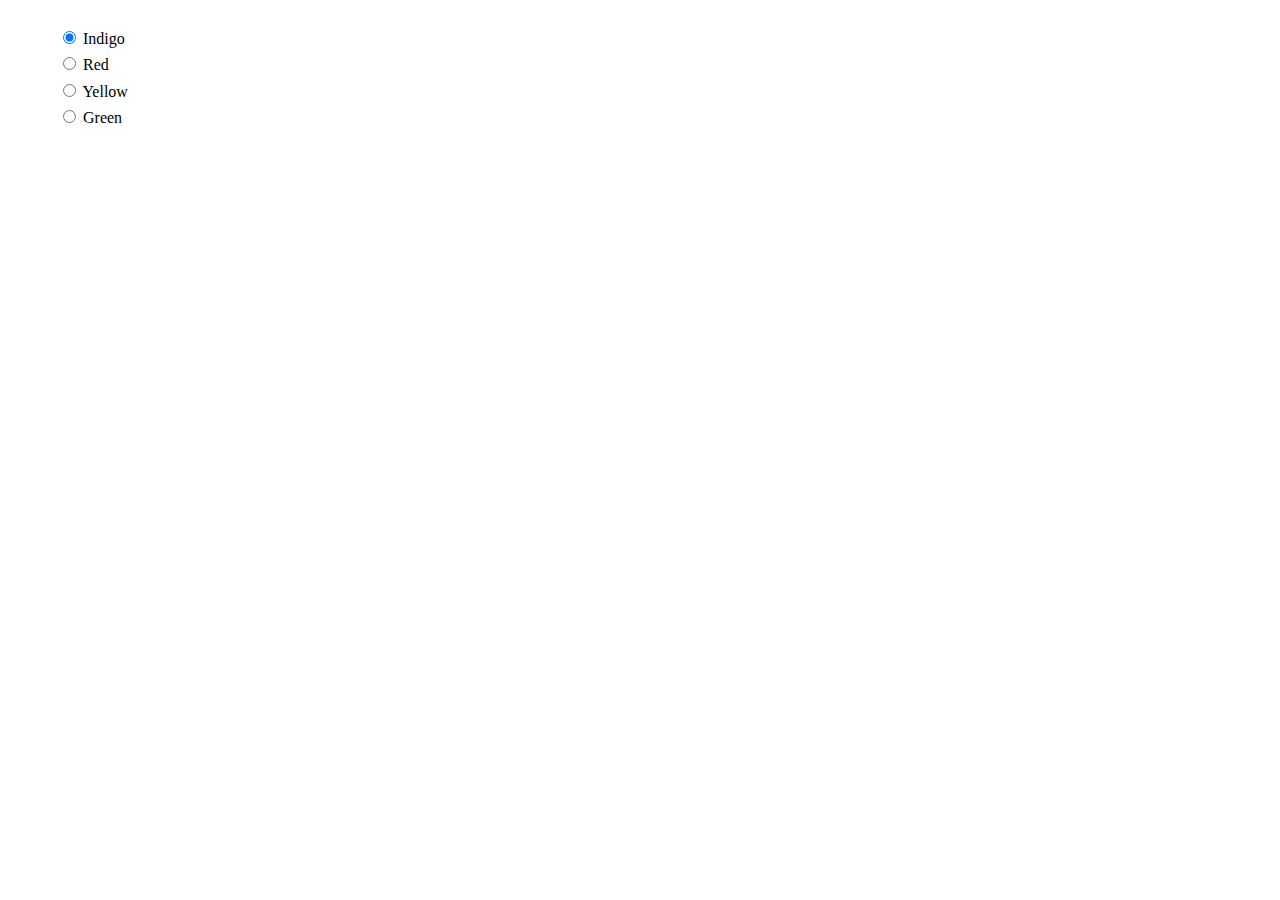
==== 1.html @ ed1e65a9 "up" ====
<!DOCTYPE html>
<html lang="ru">

<head>
  <meta charset="utf-8">
  <meta http-equiv="X-UA-Compatible" content="IE=edge">
  <meta name="viewport" content="width=device-width, initial-scale=1">
  <title>CSS - Стилизация радиокнопки</title>
  <style>
    /* для элемента input c type="radio" */
  .fieldset__input {
    position: absolute;
    z-index: -1;
    opacity: 0;
  }

  /* для элемента label связанного с .custom-radio */
  .fieldset__input+label {
    display: inline-flex;
    align-items: center;
    user-select: none;
  }

  /* создание в label псевдоэлемента  before со следующими стилями */
  .fieldset__input+label::before {
    content: '';
    display: inline-block;
    width: 1em;
    height: 1em;
    flex-shrink: 0;
    flex-grow: 0;
    border: 1px solid #F2F2F3;
    border-radius: 50%;
    margin-right: 0.5em;
    background-repeat: no-repeat;
    background-position: center center;
    background-size: 100%;
  }

  /* стили при наведении курсора на радио */
  .fieldset__input:not(:disabled):not(:checked)+label:hover::before {
    border-color: #F2F2F3;
  }

  /* стили для активной радиокнопки (при нажатии на неё) */
  .fieldset__input:not(:disabled):active+label::before {
    background-color: #FFFFFF;;
    border-color: #F2F2F3;
  }

  /* стили для радиокнопки, находящейся в состоянии checked */
  .fieldset__input:checked+label::before {
    border-color: #F2F2F3;
    background-image: url(/images/Group-9.svg);
  }

    body {
      padding: 20px 50px;
    }

    .radio {
      margin-bottom: 0.4em;
    }
  </style>

</head>

<body>

  <div class="radio">
    <input class="custom-radio" type="radio" id="color-1" name="color" value="indigo" checked>
    <label for="color-1">Indigo</label>
  </div>

  <div class="radio">
    <input class="custom-radio" type="radio" id="color-2" name="color" value="red">
    <label for="color-2">Red</label>
  </div>

  

  <div class="radio">
    <input class="custom-radio" type="radio" id="color-4" name="color" value="yellow">
    <label for="color-4">Yellow</label>
  </div>

  <div class="radio">
    <input class="custom-radio" type="radio" id="color-5" name="color" value="green">
    <label for="color-5">Green</label>
  </div>

</body>

</html>
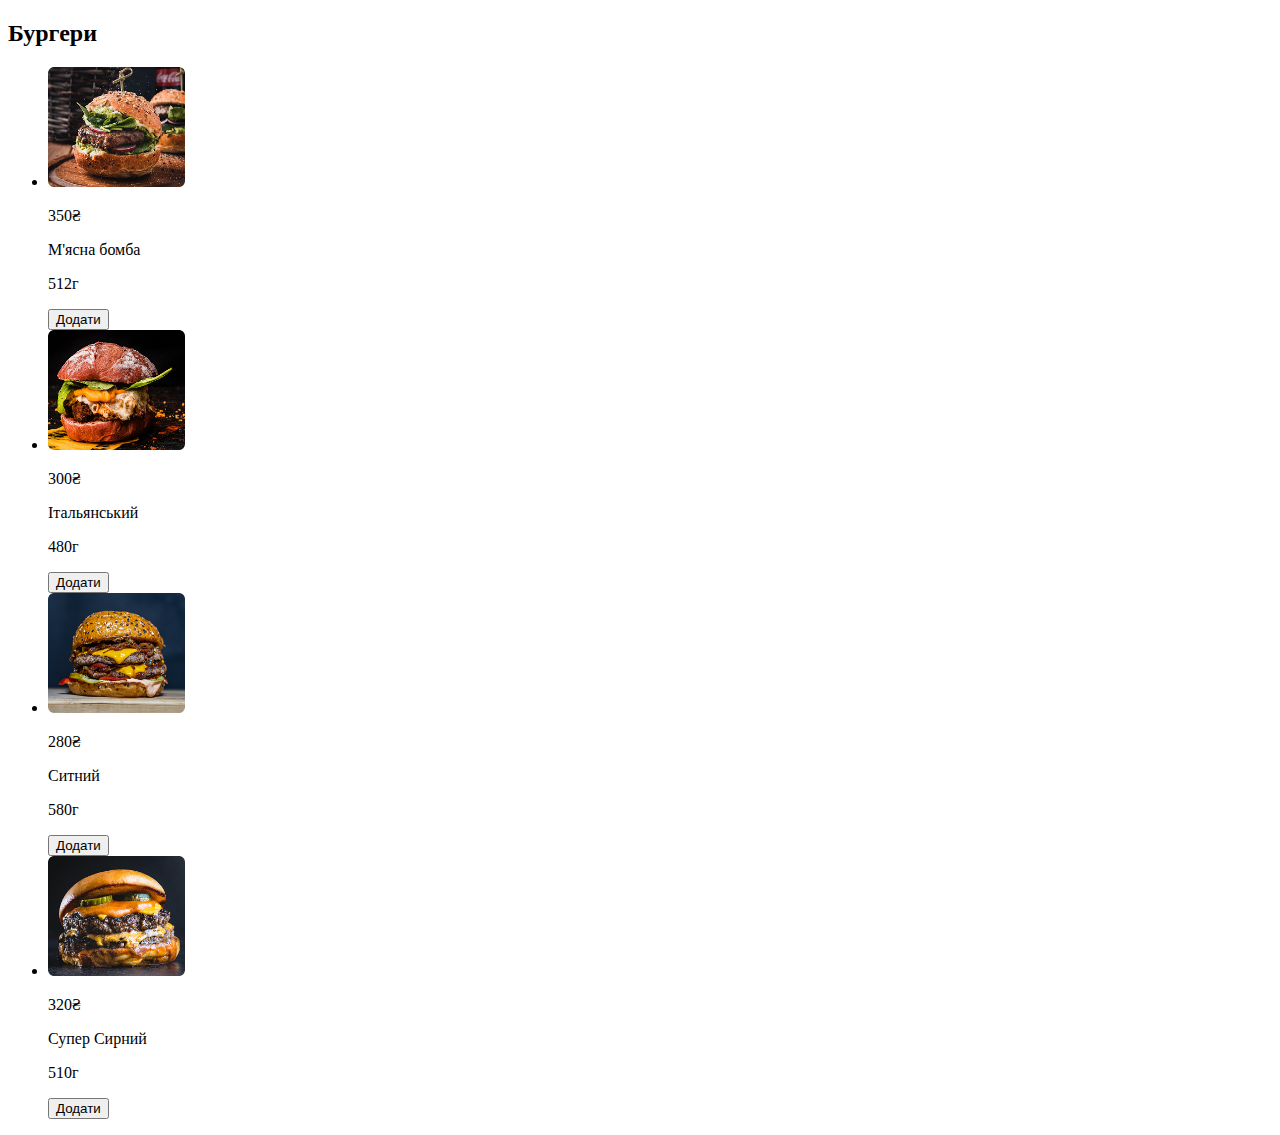
==== commit aae7eb59: "up" ====
--- a/1.html
+++ b/1.html
@@ -9,87 +9,279 @@
   <title>CSS - Стилизация радиокнопки</title>
   <style>
     /* для элемента input c type="radio" */
-  .fieldset__input {
+  /* Стили для модального окна */
+.food__burger-modal {
+    display: none;
+    position: fixed;
+    top: 50%;
+    left: 50%;
+    transform: translate(-50%, -50%);
+    background-color: #fff;
+    border-radius: 8px;
+    padding: 20px;
+    box-shadow: 0 2px 10px rgba(0, 0, 0, 0.1);
+    z-index: 1001;
+    width: 90%;
+    max-width: 500px;
+}
+
+.food__burger-modal.active {
+  display: flex;
+    flex-direction: column;
+    visibility: visible;
+    opacity: 1;
+    transition: opacity 250ms ease-in-out;  
+}
+
+.delivery__modal-close-btn {
     position: absolute;
-    z-index: -1;
-    opacity: 0;
-  }
-
-  /* для элемента label связанного с .custom-radio */
-  .fieldset__input+label {
-    display: inline-flex;
+    top: 10px;
+    right: 10px;
+    cursor: pointer;
+}
+
+.delivery__modal-close-icon {
+    width: 24px;
+    height: 24px;
+}
+
+.food__burger-modal-title {
+    font-size: 24px;
+    margin-bottom: 10px;
+}
+
+.food__burger-modal-img {
+    width: 100%;
+    height: auto;
+    border-radius: 8px;
+    margin-bottom: 10px;
+}
+
+.food__burger-modal-description {
+    font-size: 16px;
+    color: #666;
+    margin-bottom: 10px;
+}
+
+.food__burger-modal-ingredients-title {
+    font-size: 18px;
+    margin-bottom: 10px;
+}
+
+.food__burger-modal-ingredients-list {
+    list-style-type: none;
+    padding: 0;
+    margin-bottom: 10px;
+}
+
+.food__burger-modal-ingredients-item {
+    font-size: 14px;
+    color: #666;
+    margin-bottom: 5px;
+}
+
+.food__burger-modal-ingredients-weight {
+    font-size: 14px;
+    color: #666;
+    margin-bottom: 10px;
+}
+
+.food__burger-modal-btns {
+    display: flex;
     align-items: center;
-    user-select: none;
-  }
-
-  /* создание в label псевдоэлемента  before со следующими стилями */
-  .fieldset__input+label::before {
-    content: '';
-    display: inline-block;
-    width: 1em;
-    height: 1em;
-    flex-shrink: 0;
-    flex-grow: 0;
-    border: 1px solid #F2F2F3;
-    border-radius: 50%;
-    margin-right: 0.5em;
-    background-repeat: no-repeat;
-    background-position: center center;
-    background-size: 100%;
-  }
-
-  /* стили при наведении курсора на радио */
-  .fieldset__input:not(:disabled):not(:checked)+label:hover::before {
-    border-color: #F2F2F3;
-  }
-
-  /* стили для активной радиокнопки (при нажатии на неё) */
-  .fieldset__input:not(:disabled):active+label::before {
-    background-color: #FFFFFF;;
-    border-color: #F2F2F3;
-  }
-
-  /* стили для радиокнопки, находящейся в состоянии checked */
-  .fieldset__input:checked+label::before {
-    border-color: #F2F2F3;
-    background-image: url(/images/Group-9.svg);
-  }
-
-    body {
-      padding: 20px 50px;
-    }
-
-    .radio {
-      margin-bottom: 0.4em;
-    }
+    gap: 10px;
+    margin-bottom: 10px;
+}
+
+.food__burger-addbtn {
+    background-color: #28a745;
+    color: #fff;
+    border: none;
+    padding: 10px 15px;
+    border-radius: 5px;
+    cursor: pointer;
+}
+
+.food__burger-addbtn:hover {
+    background-color: #218838;
+}
+
+.quantity-controls {
+    display: flex;
+    align-items: center;
+    gap: 10px;
+}
+
+.quantity-controls__btn {
+    background-color: #007bff;
+    color: #fff;
+    border: none;
+    padding: 5px 10px;
+    border-radius: 5px;
+    cursor: pointer;
+}
+
+.quantity-controls__btn:hover {
+    background-color: #0056b3;
+}
+
+.quantity-controls__quantity {
+    font-size: 16px;
+}
+
+.food__burger-modal-price {
+    font-size: 18px;
+    font-weight: bold;
+    color: #28a745;
+    margin-top: 10px;
+}
   </style>
 
 </head>
 
 <body>
 
-  <div class="radio">
-    <input class="custom-radio" type="radio" id="color-1" name="color" value="indigo" checked>
-    <label for="color-1">Indigo</label>
-  </div>
-
-  <div class="radio">
-    <input class="custom-radio" type="radio" id="color-2" name="color" value="red">
-    <label for="color-2">Red</label>
-  </div>
-
-  
-
-  <div class="radio">
-    <input class="custom-radio" type="radio" id="color-4" name="color" value="yellow">
-    <label for="color-4">Yellow</label>
-  </div>
-
-  <div class="radio">
-    <input class="custom-radio" type="radio" id="color-5" name="color" value="green">
-    <label for="color-5">Green</label>
-  </div>
-
+  <section class="food">
+    <div class="food__container">
+        <h2 class="food__title">Бургери</h2>
+        <ul class="food__burger-list">
+            <li class="food__burger-item">
+                <img class="food__burger-img" src="./images/burger-bomba.png" width="137px" height="120px" alt="">
+                <p class="food__burger-price">350₴</p>
+                <p class="food__burger-name">М'ясна бомба</p>
+                <p class="food__burger-weight">512г</p>
+                <button class="food__burger-btn">Додати</button>
+            </li>
+            <li class="food__burger-item">
+                <img class="food__burger-img" src="./images/burger-italian.png" width="137px" height="120px" alt="">
+                <p class="food__burger-price">300₴</p>
+                <p class="food__burger-name">Італьянський</p>
+                <p class="food__burger-weight">480г</p>
+                <button class="food__burger-btn">Додати</button>
+            </li>
+            <li class="food__burger-item">
+                <img class="food__burger-img" src="./images/burger-super.png" width="137px" height="120px" alt="">
+                <p class="food__burger-price">280₴</p>
+                <p class="food__burger-name">Ситний</p>
+                <p class="food__burger-weight">580г</p>
+                <button class="food__burger-btn">Додати</button>
+            </li>
+            <li class="food__burger-item">
+                <img class="food__burger-img" src="./images/burger-cheese.png" width="137px" height="120px" alt="">
+                <p class="food__burger-price">320₴</p>
+                <p class="food__burger-name">Супер Сирний</p>
+                <p class="food__burger-weight">510г</p>
+                <button class="food__burger-btn">Додати</button>
+            </li>
+        </ul>
+    </div>
+</section>
+
+<!-- Модальное окно -->
+<div class="food__burger-modal" id="food-modal">
+    <div class="food__burger-modal-container">
+        <h2 class="food__burger-modal-title" id="modal-title">М'ясна бомба</h2>
+        <img class="food__burger-modal-img" id="modal-img" src="./images/burger-bomba.png" width="300px" height="232px" alt="">
+        <p class="food__burger-modal-description" id="modal-description">Супер мясное наслаждение! Большая рубленая котлета из свежего говяжего мяса покорит вас своей сочностью, а хрустящие листья салата добавят свежести.</p>
+        <div class="food__burger-modal-ingredients">
+            <h3 class="food__burger-modal-ingredients-title">Склад:</h3>
+            <ul class="food__burger-modal-ingredients-list" id="modal-ingredients">
+                <!-- Ингредиенты будут добавлены динамически -->
+            </ul>
+            <p class="food__burger-modal-ingredients-weight" id="modal-weight">512г, ккал 430</p>
+        </div>
+        <div class="food__burger-modal-btns">
+            <button class="food__burger-addbtn" id="modal-add-btn">Додати</button>
+            <div class="quantity-controls">
+                <button class="quantity-controls__btn" id="modal-decrease-btn">-</button>
+                <span class="quantity-controls__quantity" id="modal-quantity">1</span>
+                <button class="quantity-controls__btn" id="modal-increase-btn">+</button>
+            </div>
+        </div>
+        <p class="food__burger-modal-price" id="modal-price">350₴</p>
+    </div>
+    <div class="delivery__modal-close-btn" id="modal-close-btn">
+        <svg class="delivery__modal-close-icon" width="24px" height="24px" aria-hidden="true">
+            <use href="./images/icons.svg#icon-close"></use>
+        </svg>
+    </div>
+</div>
+<script>
+  document.addEventListener('DOMContentLoaded', function() {
+    const foodModal = document.querySelector('.food__burger-modal');
+    const modalCloseBtn = document.getElementById('modal-close-btn');
+    const addToCartButtons = document.querySelectorAll('.food__burger-btn');
+
+    // Данные для модального окна (можно расширить для каждого бургера)
+    const burgersData = {
+        "М'ясна бомба": {
+            img: "./images/burger-bomba.png",
+            description: "Супер мясное наслаждение! Большая рубленая котлета из свежего говяжего мяса покорит вас своей сочностью, а хрустящие листья салата добавят свежести.",
+            ingredients: [
+                "Пшенична булочка",
+                "Котлета з телятини",
+                "Червона цибуля",
+                "Листя салата",
+                "Соус гірчичний"
+            ],
+            weight: "512г, ккал 430",
+            price: "350₴"
+        },
+        "Італьянський": {
+            img: "./images/burger-italian.png",
+            description: "Итальянский вкус в каждом кусочке!",
+            ingredients: [
+                "Булочка с кунжутом",
+                "Котлета из курицы",
+                "Помидоры",
+                "Сыр моцарелла",
+                "Соус песто"
+            ],
+            weight: "480г, ккал 400",
+            price: "300₴"
+        },
+        // Добавьте данные для остальных бургеров
+    };
+
+    // Открытие модального окна
+    addToCartButtons.forEach(button => {
+        button.addEventListener('click', function() {
+            const burgerName = this.parentElement.querySelector('.food__burger-name').innerText;
+            const burgerData = burgersData[burgerName];
+
+            if (burgerData) {
+                // Заполняем модальное окно данными
+                document.getElementById('modal-title').innerText = burgerName;
+                document.getElementById('modal-img').src = burgerData.img;
+                document.getElementById('modal-description').innerText = burgerData.description;
+                document.getElementById('modal-weight').innerText = burgerData.weight;
+                document.getElementById('modal-price').innerText = burgerData.price;
+
+                // Очищаем и заполняем список ингредиентов
+                const ingredientsList = document.getElementById('modal-ingredients');
+                ingredientsList.innerHTML = burgerData.ingredients
+                    .map(ingredient => `<li class="food__burger-modal-ingredients-item">${ingredient}</li>`)
+                    .join('');
+
+                // Открываем модальное окно
+                foodModal.classList.add('active');
+            }
+        });
+    });
+
+    // Закрытие модального окна
+    modalCloseBtn.addEventListener('click', function() {
+        foodModal.classList.remove('active');
+    });
+
+    // Закрытие модального окна при клике вне его области
+    document.addEventListener('click', function(event) {
+        if (!foodModal.contains(event.target)) {
+            foodModal.classList.remove('active');
+        }
+    });
+});
+</script>
 </body>
 
 </html>
